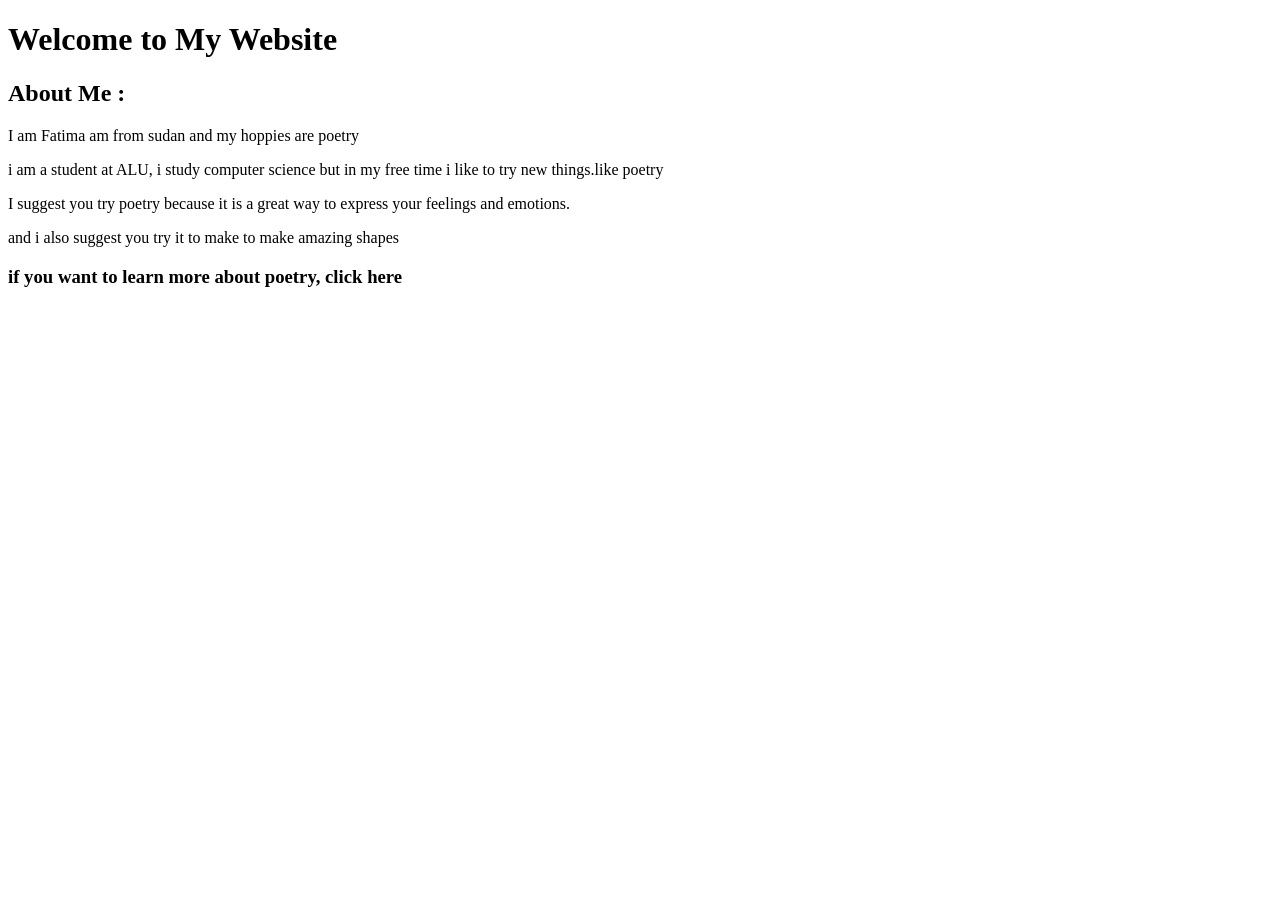
==== html_basic/index.html @ 2752fc1b "adding an html file that display's video and paragraphs" ====
<!DOCTYPE html>
<html lang="en">
<head>
    <meta charset="UTF-8">
    <meta name="viewport" content="width=device-width, initial-scale=1.0">
    <title>Document</title>
</head>
<body>
    <h1>Welcome to My Website</h1>

    <h2>About Me :  </h2>
    <p>I am Fatima am from sudan and my hoppies are poetry  </p>
    <p>i am a student at ALU, i study computer science but in my free time i like to try new things.like poetry</p>

    <p>I suggest you try poetry because it is a great way to express your feelings and emotions.
    </p>
    <p>and i also suggest you try it to make to make amazing shapes </p>
    <h3>if you want to learn more about poetry, click here </h3>
    <iframe width="560" height="315" src="https://www.youtube.com/embed/JzE3g9KrdOQ" title="how to make a ceramic mug ~ no wheel required 🌸 pottery from home" frameborder="0" allow="accelerometer; autoplay; clipboard-write; encrypted-media; gyroscope; picture-in-picture; web-share" allowfullscreen></iframe>
</html>
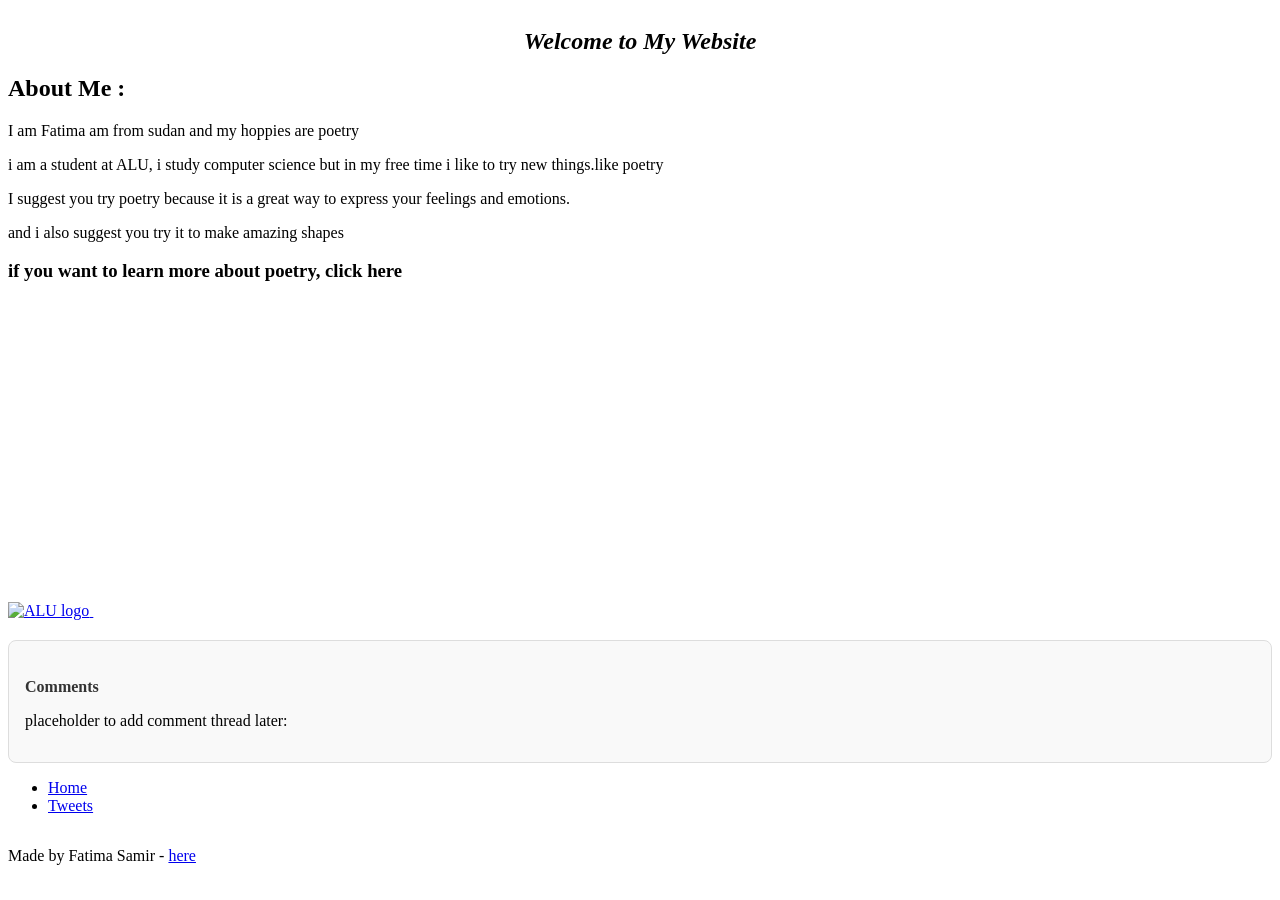
==== commit 0cf6c9ab: "adding a full website made up of html" ====
--- a/html_basic/index.html
+++ b/html_basic/index.html
@@ -3,18 +3,45 @@
 <head>
     <meta charset="UTF-8">
     <meta name="viewport" content="width=device-width, initial-scale=1.0">
-    <title>Document</title>
+    <title>My Website</title>
+    <link rel="stylesheet" href="style.css">
 </head>
 <body>
-    <h1>Welcome to My Website</h1>
 
-    <h2>About Me :  </h2>
-    <p>I am Fatima am from sudan and my hoppies are poetry  </p>
-    <p>i am a student at ALU, i study computer science but in my free time i like to try new things.like poetry</p>
+    <header>
+        <ul>
+            <li><a href="index.html">Home</a></li>
+            <li><a href="tweets.html">Tweets</a></li>
+        </ul>
+    </header>
 
-    <p>I suggest you try poetry because it is a great way to express your feelings and emotions.
-    </p>
-    <p>and i also suggest you try it to make to make amazing shapes </p>
-    <h3>if you want to learn more about poetry, click here </h3>
-    <iframe width="560" height="315" src="https://www.youtube.com/embed/JzE3g9KrdOQ" title="how to make a ceramic mug ~ no wheel required 🌸 pottery from home" frameborder="0" allow="accelerometer; autoplay; clipboard-write; encrypted-media; gyroscope; picture-in-picture; web-share" allowfullscreen></iframe>
+    <main>
+        <article>
+            <b><i><h1>Welcome to My Website</h1></i></b>
+
+            <b><h2>About Me :</h2></b>
+            <p>I am Fatima am from sudan and my hoppies are poetry</p>
+            <p>i am a student at ALU, i study computer science but in my free time i like to try new things.like poetry</p>
+            <p>I suggest you try poetry because it is a great way to express your feelings and emotions.</p>
+            <p>and i also suggest you try it to make amazing shapes</p>
+            <h3>if you want to learn more about poetry, click here</h3>
+
+            <a href="https://www.alueducation.com/">
+                <img src="https://www.alueducation.com/logo.png" alt="ALU logo">
+            </a>
+
+            <iframe width="560" height="315" src="https://www.youtube.com/embed/JzE3g9KrdOQ" title="how to make a ceramic mug ~ no wheel required 🌸 pottery from home" frameborder="0" allow="accelerometer; autoplay; clipboard-write; encrypted-media; gyroscope; picture-in-picture; web-share" allowfullscreen></iframe>
+        </article>
+
+        <aside class="comment-section">
+            <h4>Comments</h4>
+            <p class="placeholder-note">placeholder to add comment thread later:</p>
+        </aside>
+    </main>
+
+    <footer>
+        <p>Made by Fatima Samir - <a href="https://github.com/fmohamed-a11y/alu-web-development" target="_blank">here</a></p>
+    </footer>
+
+</body>
 </html>
--- a/html_basic/style.css
+++ b/html_basic/style.css
@@ -0,0 +1,40 @@
+h1 {
+    text-align: center;
+
+}
+placeholder{
+    font-size: italic;
+    color: #888;
+}
+.comment-section{
+    border: 1px solid #ddd;
+    border-radius: 8px;
+    padding: 16px;
+    margin-top: 20px;
+    background-color: #f9f9f9;
+}
+.comment-section h4{
+    margin-bottom: 8px;
+    font-size: 16px;
+    color: #333;
+}
+placeholder-note{
+    font-style:italic;
+    color: #888;
+}
+body {
+  display: flex;
+  flex-direction: column;
+}
+
+header {
+  order: 2;
+}
+
+main {
+  order: 1;
+}
+
+footer {
+  order: 3;
+}
